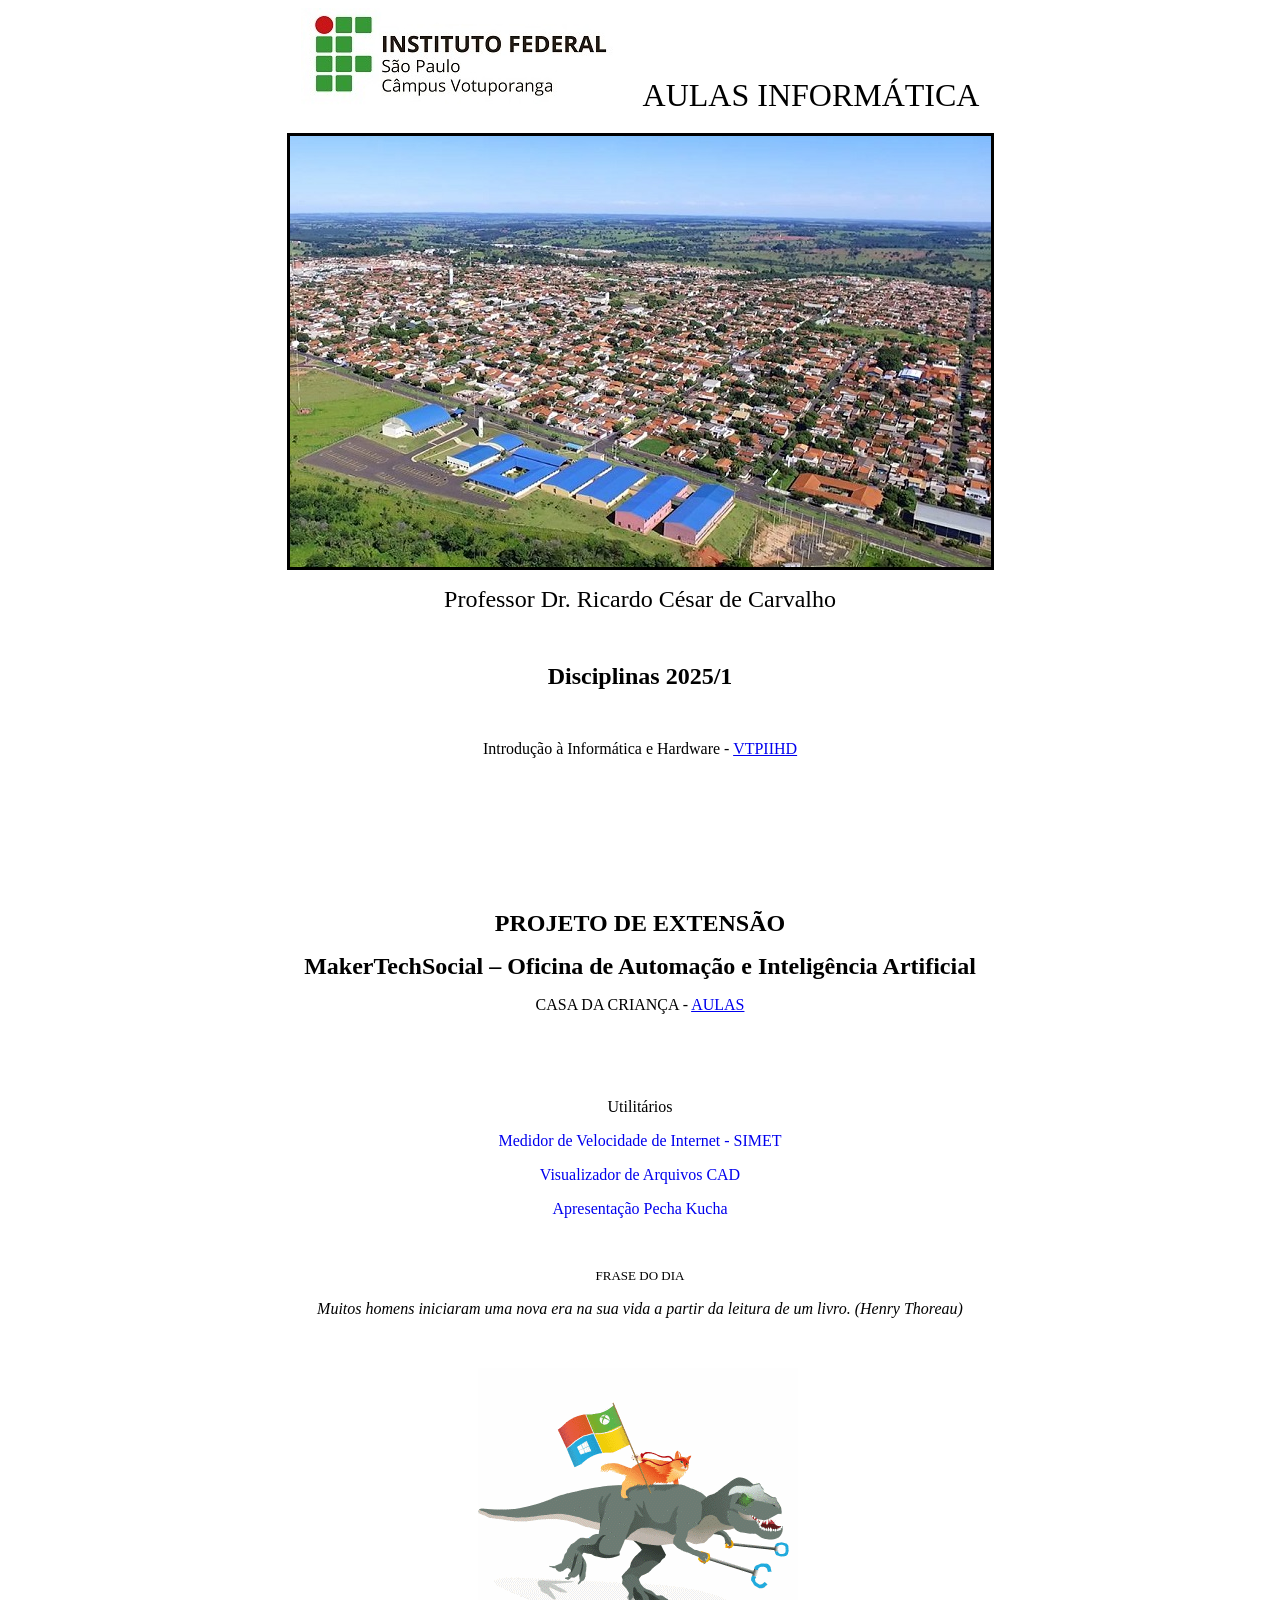
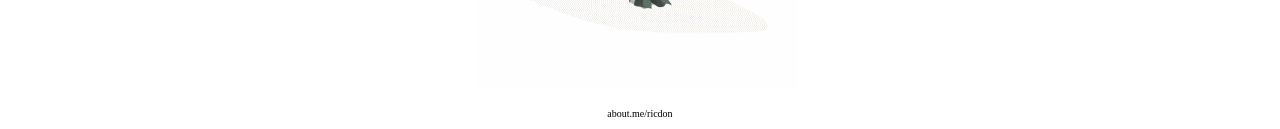
==== index.htm @ f1ead6b9 "V1" ====
<html>

<head>
<meta http-equiv="Content-Language" content="pt-br">
<meta http-equiv="Content-Type" content="text/html; charset=windows-1252">
<title>IFSP - Votuporanga</title>
<style type="text/css">
.auto-style1 {
	text-align: center;
	font-family: "Lucida Console";
	font-size: x-small;
}
.auto-style2 {
	text-decoration: none;
}
.auto-style3 {
	color: #000000;
}
.auto-style4 {
	font-family: Aharoni;
	font-size: x-large;
}
.auto-style5 {
	font-family: Aharoni;
}
.auto-style6 {
	font-size: x-large;
}
</style>
</head>

<body>

<p align="center"><font face="Aharoni" size="7">
<img border="0" src="imagens/logo_ifsp.jpg">&nbsp; </font>
<font face="Aharoni" size="6">AULAS INFORM�TICA</font></p>
<p align="center">
<font face="Aharoni">
<img border="3" src="imagens/IMG_4350.jpg" width="701" height="431"></font></p>
<p align="center"><font face="Aharoni" size="5">Professor Dr. Ricardo C�sar de Carvalho</font></p>
<p align="center">&nbsp;</p>
<p align="center"><span class="auto-style4"><strong>Disciplinas 2025/1</strong></span></p>
<p align="center">&nbsp;</p>
<p align="center">Introdu��o � Inform�tica e Hardware - <a href="vtpiihd.htm">VTPIIHD</a></p>
<p align="center">&nbsp;</p>
<p align="center">&nbsp;</p>
<p align="center">&nbsp;</p>
<p align="center">&nbsp;</p>
<p align="center"><span class="auto-style4"><strong>PROJETO DE EXTENS�O</strong></span></p>
<p align="center"><span class="auto-style4"><strong>MakerTechSocial � Oficina de Automa��o e Intelig�ncia Artificial</strong></span></p>
<p align="center">CASA DA CRIAN�A - <a href="cdc/index.htm">AULAS</a></p>
<p align="center">&nbsp;</p>
<p align="center">&nbsp;</p>
<p align="center">Utilit�rios<font face="Aharoni">
<p align="center"><font size="2" face="Aharoni"></font><a href="medidor.htm" style="text-decoration: none">Medidor de Velocidade de Internet - SIMET</a></font></p>
<p align="center"><font size="2" face="Aharoni"></font><a href="https://sharecad.org/" target="_blank"style="text-decoration: none">Visualizador de Arquivos CAD</a></font></p>
<p align="center"><font size="2" face="Aharoni"></font><a href="pechakucha.htm" target="_blank"style="text-decoration: none">Apresenta��o Pecha Kucha</a></font></p>


<p align="center">&nbsp;</p>




<p align="center"><font size="2" face="Aharoni">FRASE DO DIA

</font></p>

<div style="border-center: 5px solid #ccc; padding:0px; font-style: italic; ">
<p align="center"><script language="JavaScript">
citas = new Array(4)
citas[0] = "A maioria das pessoas n�o planeja fracassar, fracassa por n�o planejar. (John L. Beckley)"
citas[1] = "Todos os caminhos est�o errados quando voc� n�o sabe a onde quer chegar. (Desconhecido)"
citas[2] = "As pessoas passam mais tempo justificando porque fracassaram do que lutando para vencer. (Adir Ceruti)"
citas[3] = "Nas grandes batalhas da vida, o primeiro passo para a vit�ria � o desejo de Vencer (Gandhi)"
citas[4] = "Muitos homens iniciaram uma nova era na sua vida a partir da leitura de um livro. (Henry Thoreau)"
citas[5] = "Ame o que voc� tem, antes que a vida lhe ensine a amar o que voc� tinha."
citas[6] = "Ser voc� mesmo em um mundo que est� constantemente tentando fazer de voc� outra coisa � a maior realiza��o. (Ralph Waldo Emerson)"
citas[7] = "Para ter sucesso nesse mundo, � preciso ou ser louco ou ser s�bio. (Bar�o de Montesquieu)"
citas[8] = "Sorte � o que acontece quando capacidade encontra-se com oportunidade. (S�neca)"
citas[9] = "O pessimista v� dificuldade em cada oportunidade; o otimista v� oportunidade em cada dificuldade. (Winston Churchill)"
aleatorio = Math.random() * (citas.length)
aleatorio = Math.floor(aleatorio)
document.write(citas[aleatorio])
</script>
<p>&nbsp;</div>



<p align="center"><img border="0" src="imagens/win10.gif" width="320" height="320">&nbsp; </font></p>

<p class="auto-style1"><a class="auto-style2" href="https://about.me/ricdon">
<span class="auto-style3">about.me/ricdon</span></a></p>

</body>

</html>
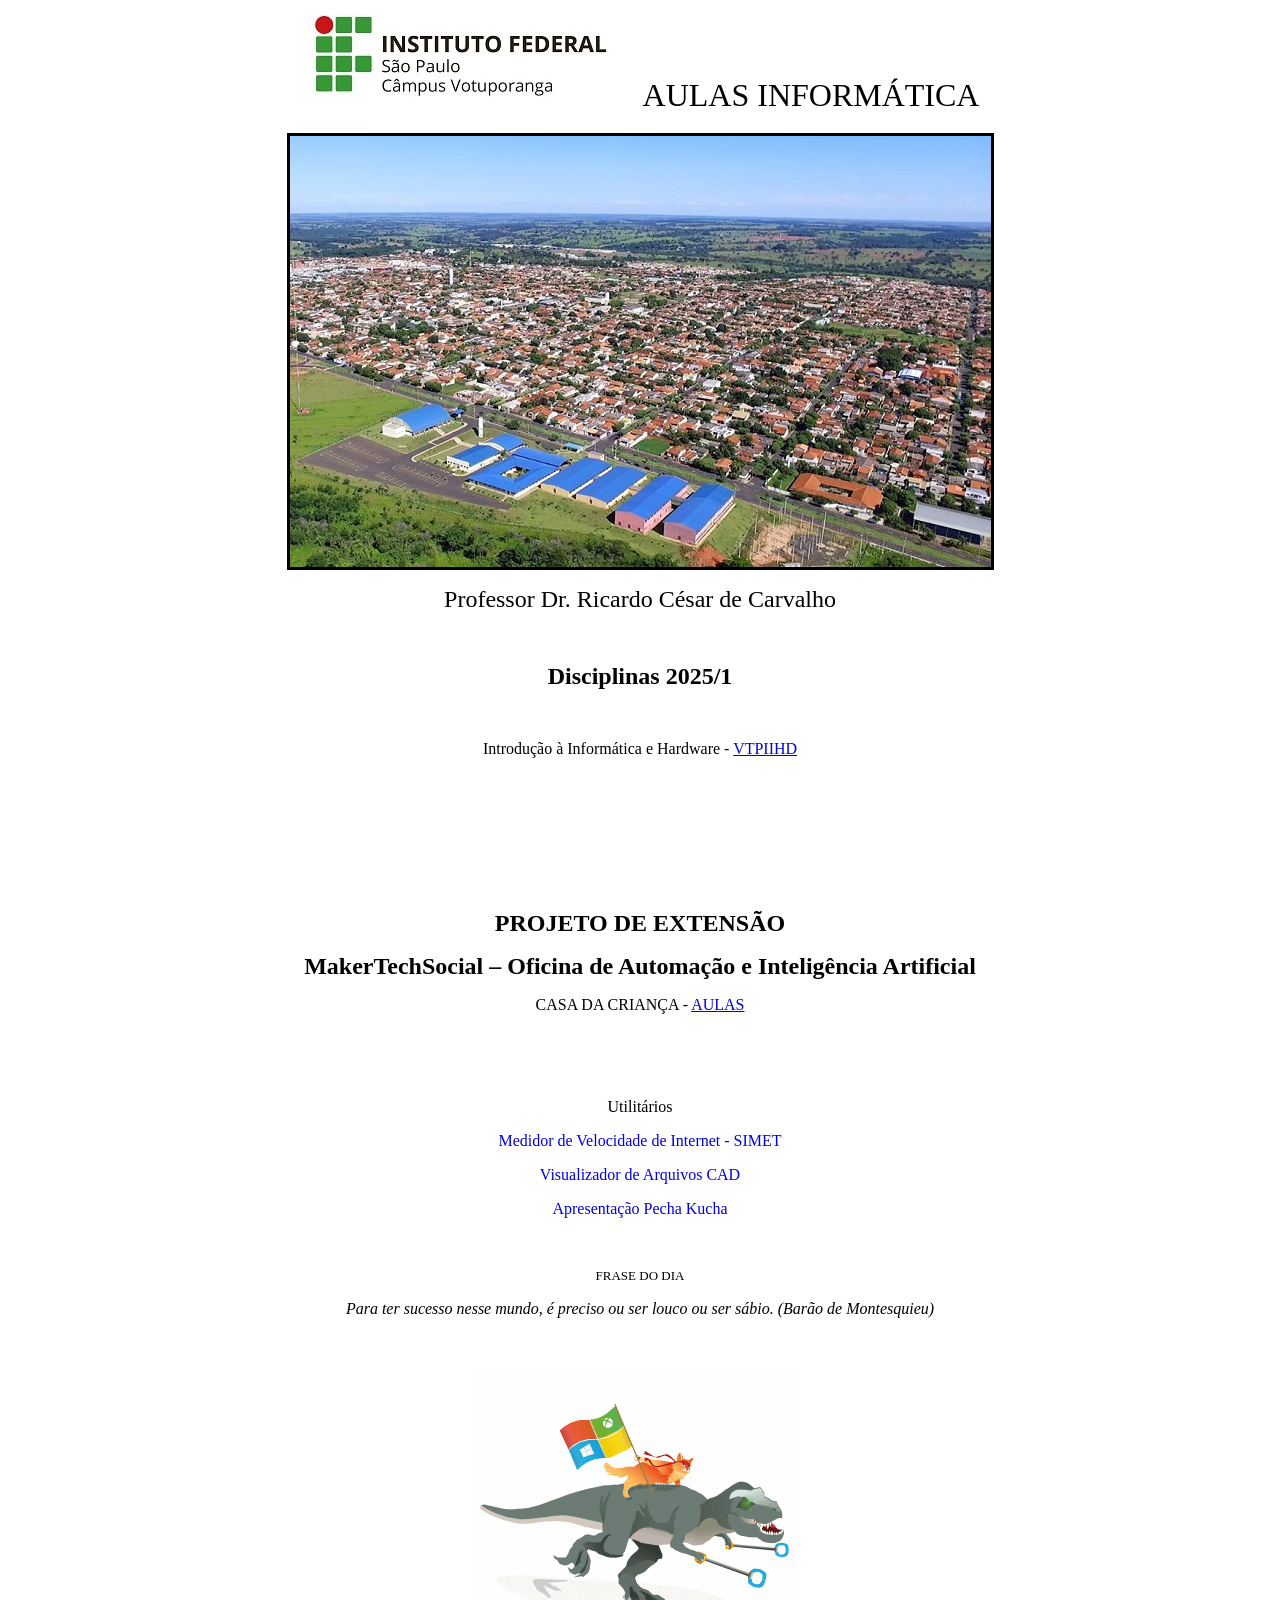
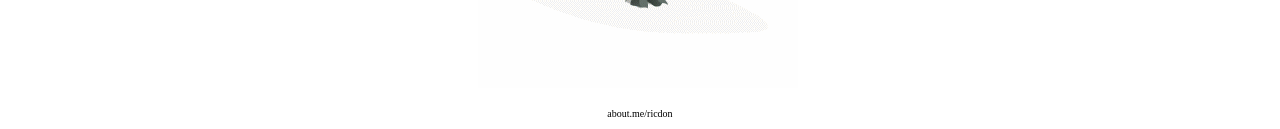
==== commit d8b19110: "Update index.htm" ====
--- a/index.htm
+++ b/index.htm
@@ -2,7 +2,7 @@
 
 <head>
 <meta http-equiv="Content-Language" content="pt-br">
-<meta http-equiv="Content-Type" content="text/html; charset=windows-1252">
+<meta charset="UTF-8">
 <title>IFSP - Votuporanga</title>
 <style type="text/css">
 .auto-style1 {
@@ -33,28 +33,28 @@
 
 <p align="center"><font face="Aharoni" size="7">
 <img border="0" src="imagens/logo_ifsp.jpg">&nbsp; </font>
-<font face="Aharoni" size="6">AULAS INFORM�TICA</font></p>
+<font face="Aharoni" size="6">AULAS INFORMÁTICA</font></p>
 <p align="center">
 <font face="Aharoni">
 <img border="3" src="imagens/IMG_4350.jpg" width="701" height="431"></font></p>
-<p align="center"><font face="Aharoni" size="5">Professor Dr. Ricardo C�sar de Carvalho</font></p>
+<p align="center"><font face="Aharoni" size="5">Professor Dr. Ricardo César de Carvalho</font></p>
 <p align="center">&nbsp;</p>
 <p align="center"><span class="auto-style4"><strong>Disciplinas 2025/1</strong></span></p>
 <p align="center">&nbsp;</p>
-<p align="center">Introdu��o � Inform�tica e Hardware - <a href="vtpiihd.htm">VTPIIHD</a></p>
+<p align="center">Introdução à Informática e Hardware - <a href="vtpiihd.htm">VTPIIHD</a></p>
 <p align="center">&nbsp;</p>
 <p align="center">&nbsp;</p>
 <p align="center">&nbsp;</p>
 <p align="center">&nbsp;</p>
-<p align="center"><span class="auto-style4"><strong>PROJETO DE EXTENS�O</strong></span></p>
-<p align="center"><span class="auto-style4"><strong>MakerTechSocial � Oficina de Automa��o e Intelig�ncia Artificial</strong></span></p>
-<p align="center">CASA DA CRIAN�A - <a href="cdc/index.htm">AULAS</a></p>
+<p align="center"><span class="auto-style4"><strong>PROJETO DE EXTENSÃO</strong></span></p>
+<p align="center"><span class="auto-style4"><strong>MakerTechSocial – Oficina de Automação e Inteligência Artificial</strong></span></p>
+<p align="center">CASA DA CRIANÇA - <a href="cdc/index.htm">AULAS</a></p>
 <p align="center">&nbsp;</p>
 <p align="center">&nbsp;</p>
-<p align="center">Utilit�rios<font face="Aharoni">
+<p align="center">Utilitários<font face="Aharoni">
 <p align="center"><font size="2" face="Aharoni"></font><a href="medidor.htm" style="text-decoration: none">Medidor de Velocidade de Internet - SIMET</a></font></p>
 <p align="center"><font size="2" face="Aharoni"></font><a href="https://sharecad.org/" target="_blank"style="text-decoration: none">Visualizador de Arquivos CAD</a></font></p>
-<p align="center"><font size="2" face="Aharoni"></font><a href="pechakucha.htm" target="_blank"style="text-decoration: none">Apresenta��o Pecha Kucha</a></font></p>
+<p align="center"><font size="2" face="Aharoni"></font><a href="pechakucha.htm" target="_blank"style="text-decoration: none">Apresentação Pecha Kucha</a></font></p>
 
 
 <p align="center">&nbsp;</p>
@@ -69,16 +69,16 @@
 <div style="border-center: 5px solid #ccc; padding:0px; font-style: italic; ">
 <p align="center"><script language="JavaScript">
 citas = new Array(4)
-citas[0] = "A maioria das pessoas n�o planeja fracassar, fracassa por n�o planejar. (John L. Beckley)"
-citas[1] = "Todos os caminhos est�o errados quando voc� n�o sabe a onde quer chegar. (Desconhecido)"
+citas[0] = "A maioria das pessoas não planeja fracassar, fracassa por não planejar. (John L. Beckley)"
+citas[1] = "Todos os caminhos estão errados quando você não sabe a onde quer chegar. (Desconhecido)"
 citas[2] = "As pessoas passam mais tempo justificando porque fracassaram do que lutando para vencer. (Adir Ceruti)"
-citas[3] = "Nas grandes batalhas da vida, o primeiro passo para a vit�ria � o desejo de Vencer (Gandhi)"
+citas[3] = "Nas grandes batalhas da vida, o primeiro passo para a vitória é o desejo de Vencer (Gandhi)"
 citas[4] = "Muitos homens iniciaram uma nova era na sua vida a partir da leitura de um livro. (Henry Thoreau)"
-citas[5] = "Ame o que voc� tem, antes que a vida lhe ensine a amar o que voc� tinha."
-citas[6] = "Ser voc� mesmo em um mundo que est� constantemente tentando fazer de voc� outra coisa � a maior realiza��o. (Ralph Waldo Emerson)"
-citas[7] = "Para ter sucesso nesse mundo, � preciso ou ser louco ou ser s�bio. (Bar�o de Montesquieu)"
-citas[8] = "Sorte � o que acontece quando capacidade encontra-se com oportunidade. (S�neca)"
-citas[9] = "O pessimista v� dificuldade em cada oportunidade; o otimista v� oportunidade em cada dificuldade. (Winston Churchill)"
+citas[5] = "Ame o que você tem, antes que a vida lhe ensine a amar o que você tinha."
+citas[6] = "Ser você mesmo em um mundo que está constantemente tentando fazer de você outra coisa é a maior realização. (Ralph Waldo Emerson)"
+citas[7] = "Para ter sucesso nesse mundo, é preciso ou ser louco ou ser sábio. (Barão de Montesquieu)"
+citas[8] = "Sorte é o que acontece quando capacidade encontra-se com oportunidade. (Sêneca)"
+citas[9] = "O pessimista vê dificuldade em cada oportunidade; o otimista vê oportunidade em cada dificuldade. (Winston Churchill)"
 aleatorio = Math.random() * (citas.length)
 aleatorio = Math.floor(aleatorio)
 document.write(citas[aleatorio])
@@ -94,4 +94,5 @@
 
 </body>
 
-</html>+
+</html>
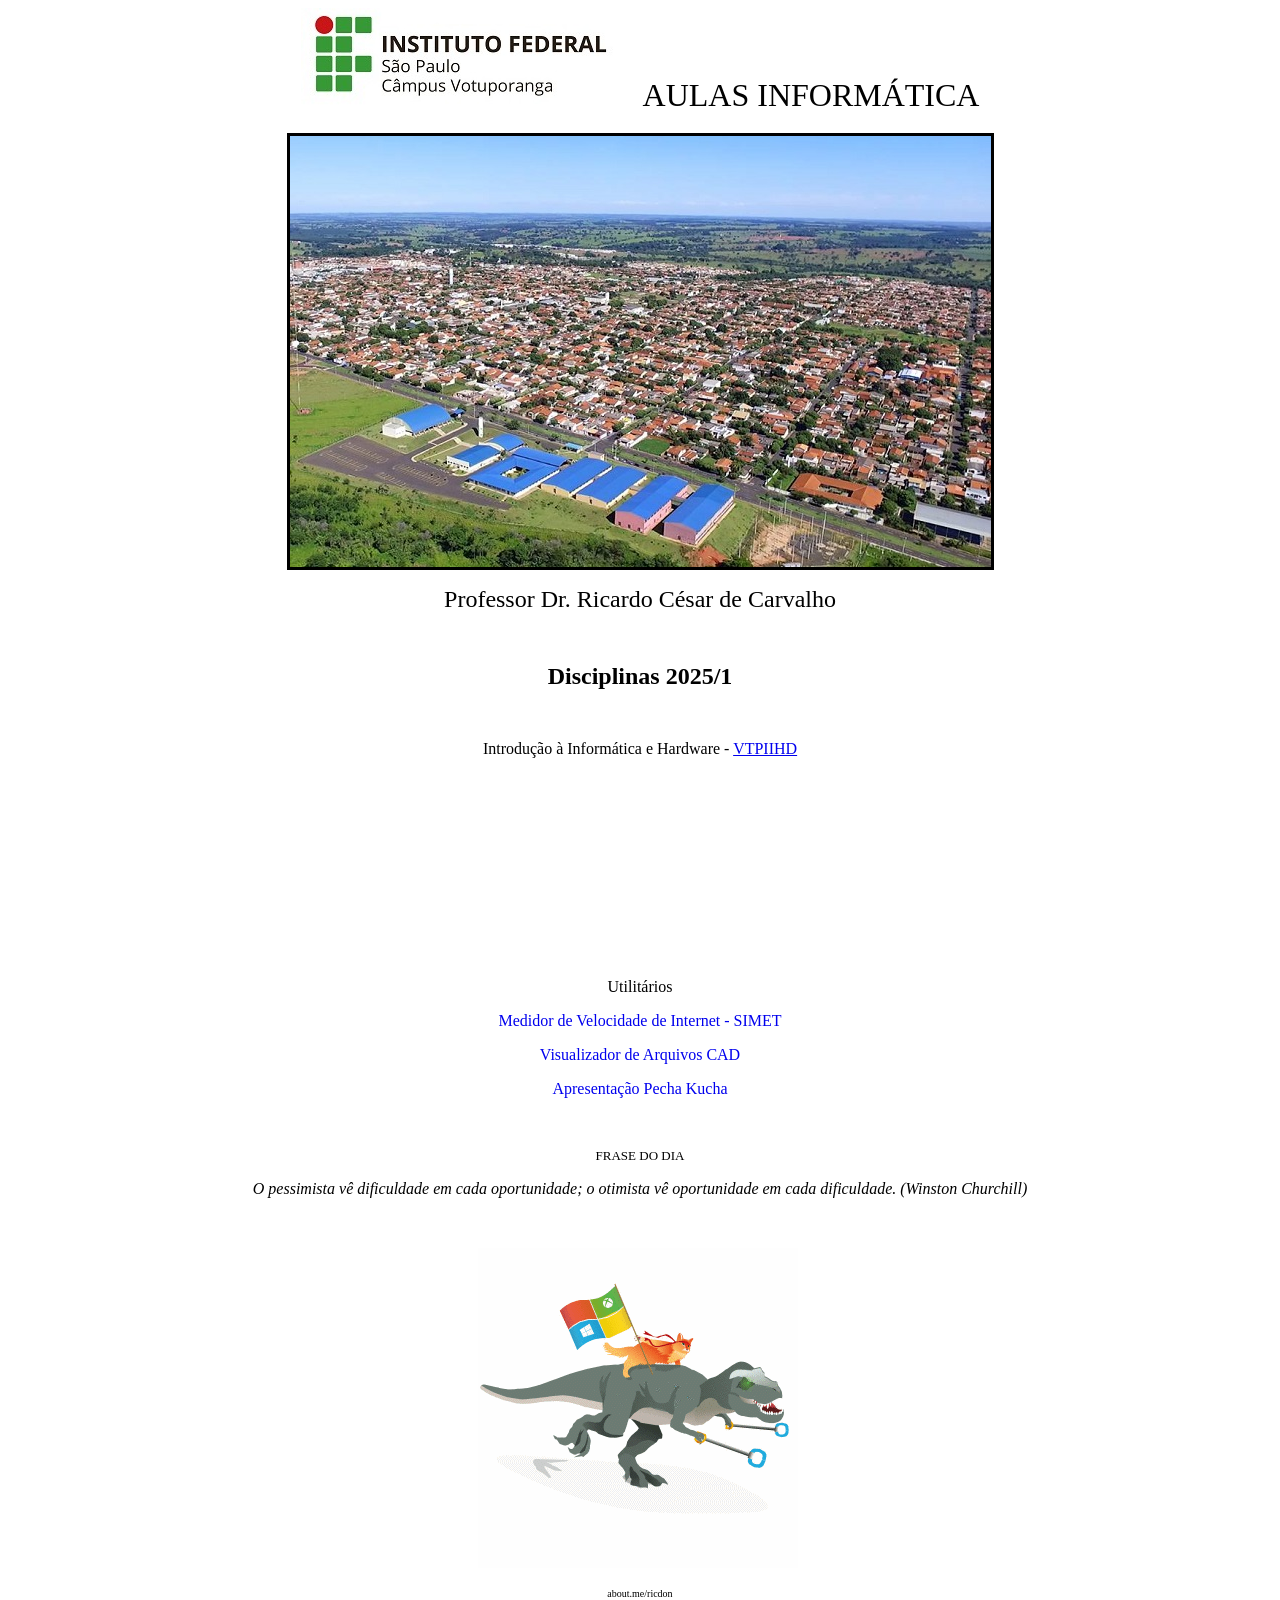
==== commit e8475138: "Add files via upload" ====
--- a/index.htm
+++ b/index.htm
@@ -46,9 +46,6 @@
 <p align="center">&nbsp;</p>
 <p align="center">&nbsp;</p>
 <p align="center">&nbsp;</p>
-<p align="center"><span class="auto-style4"><strong>PROJETO DE EXTENSÃO</strong></span></p>
-<p align="center"><span class="auto-style4"><strong>MakerTechSocial – Oficina de Automação e Inteligência Artificial</strong></span></p>
-<p align="center">CASA DA CRIANÇA - <a href="cdc/index.htm">AULAS</a></p>
 <p align="center">&nbsp;</p>
 <p align="center">&nbsp;</p>
 <p align="center">Utilitários<font face="Aharoni">
@@ -94,5 +91,4 @@
 
 </body>
 
-
-</html>
+</html>
